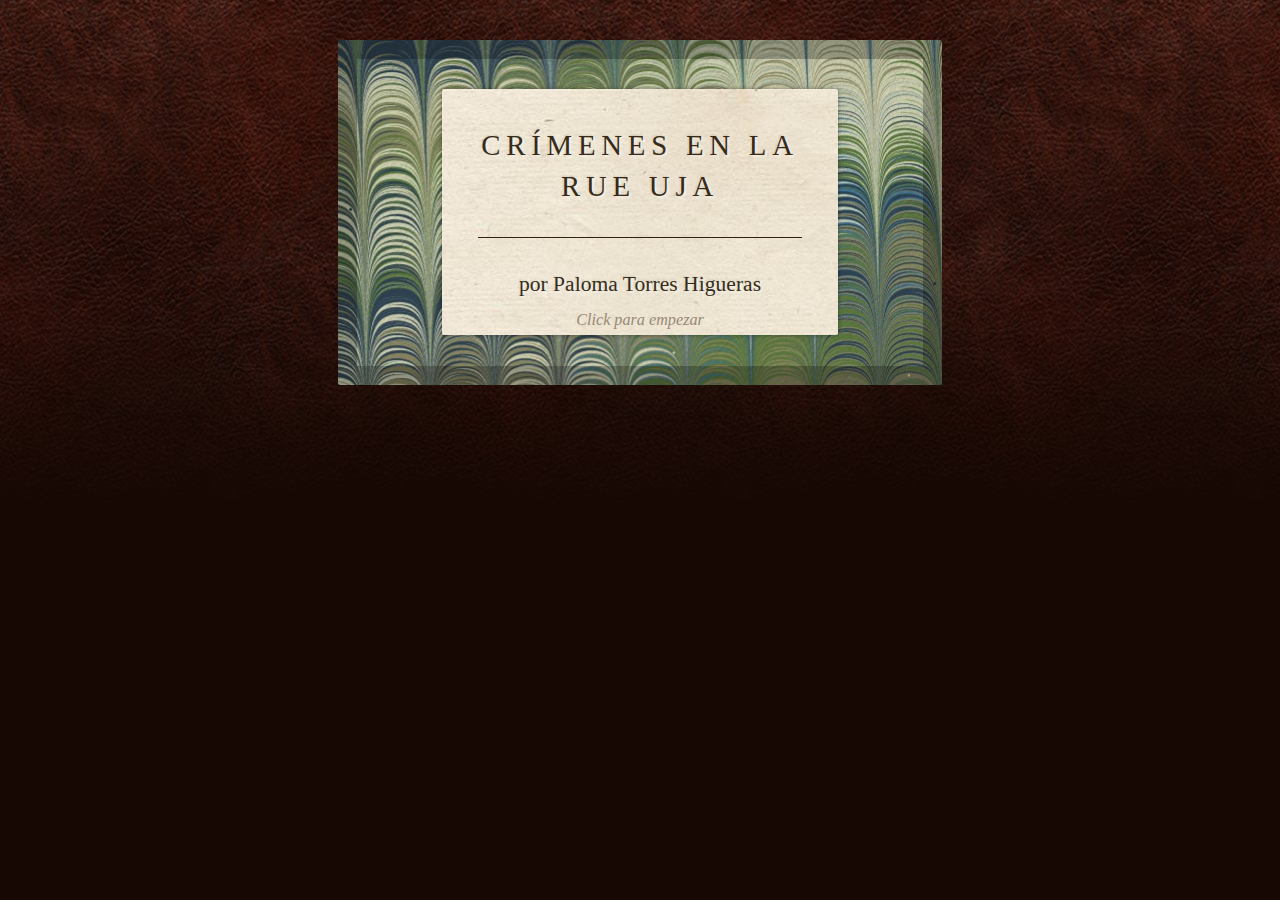
==== games/jueguito.html @ 85524870 "" ====
<!DOCTYPE HTML>
<html lang="es">
  <head>
    <meta charset="utf-8">
    <!-- Game Title: edit this -->
    <title>Crímenes en la Rue Uja</title>
    <!-- End of Game Title -->

    <!-- Remove this if you don't use the Tangerine font in your
         stylesheet -->
    <link href='http://fonts.googleapis.com/css?family=Tangerine'
          rel='stylesheet' type='text/css'>

    <!-- This is your game's stylesheet, modify it if you like. -->
    <link media="screen"
          rel="stylesheet" href="media/css/undum.css">
		<link media="screen"
          rel="stylesheet" href="media/css/undum.css">

    <!-- Suppport for mobile devices. -->
    <meta name="viewport" content="user-scalable=no, width=device-width">
    <link rel="apple-touch-icon" href="media/img/iphone/icon.png">
    <link rel="apple-touch-startup-image" href="media/img/iphone/splash.png">
    <meta name="apple-mobile-web-app-capable" content="yes">
    <meta name="apple-mobile-web-app-status-bar-style" content="black">
    <!--[if !IE]>-->
    <link media="only screen and (max-width: 640px)"
          rel="stylesheet" type="text/css" href="media/css/undum-mobile.css">
    <!--<![endif]-->

  </head>
  <body>
    <!-- This isn't needed and isn't visible in desktop versions,
         because we can display the character information and the
         tools onscreen all the time. -->
    <div id="toolbar">
      <!-- Set this to be a small version of the title, for the
           toolbar on mobile devices. -->
      <h1>Crímenes en la Rue Uja</h1>
      <div class="nav">
        <a href="#" class="button" id="menu-button">Menu</a>
      </div>
    </div>
    <ul id="menu">
      <li><a href="#title, #content_wrapper">Story</a></li>
      <li><a href="#character_panel">Ser Paloma</a></li>
      <li><a href="#info_panel">Info</a></li>
    </ul>

    <div id="page">

      <div id="tools_wrapper">
        <div id="info_panel" class="tools left">

          <!-- Game Background: edit this -->
          <h1>Crímenes en la Rue Uja</h1>
          <p>
					Este es un ejemplo de juego "conversacional" creado con Undum.
          </p>
					<p>
					En este juego, eres un estudiante de ingeniería informática de la UJA e irás un miércoles cualquiera a clase, o no.
					</p>
					<p>
					El juego comienza en tu habitación, te acabas de levantar y te espera un largo día que comienza con la clase de prácticas
          de Desarrollo Ágil.
					</p>
          <!-- End of Game Background -->

          <div class='buttons'>
            <button id="save">Grabar</button><button id="erase">Borrar</button>
          </div>
        </div>

        <div id="character_panel" class="tools right">
          <h1>Tu personaje</h1>
          <div id="character">
            <div id="character_text">
              <div id="character_text_content"></div>
            </div>
            <div id="qualities"></div>
          </div>
        </div>
      </div> <!-- End of div.tools_wrapper -->

      <div id="mid_panel">
        <div id="title">
          <div class="label">

            <!-- Game Title: edit this -->
            <h1>Crímenes en la Rue Uja</h1>
            <h2>por Paloma Torres Higueras</h2>
            <!-- End of Game Title -->

            <noscript><p class="noscript_message">This game requires
              Javascript.</p></noscript>
            <p class="click_message">Click para empezar</p>
          </div>
        </div>

        <div id="content_wrapper">
          <div id="content">
          </div>
          <a name="end_of_content"></a>
        </div>

        <div id="legal">
          <!-- This Copyright line must remain in your final file. -->
          <p>
            Parts of the software and design &copy; 2010 IDM. Undum is
            available
            <a href="http://github.com/idmillington/undum">here</a>.
            Derivative works must include this copyright line and link.
          </p>
        </div>
      </div>
    </div> <!-- End of div.page -->

    <!-- Holds UI elements that will be cloned and placed in the main
         page. This block itself is always hidden. -->
    <div id="ui_library">
      <div id="quality" class="quality">
        <span class="name" data-attr="name"></span>
        <span class="value" data-attr="value"></span>
      </div>

      <div id="quality_group" class="quality_group">
        <h2 data-attr="title"></h2>
        <div class="qualities_in_group">
        </div>
      </div>

      <div id="progress_bar" class="progress_bar">
        <span class="name" data-attr="name"></span>
        <span class="value" data-attr="value"></span>
        <div class="progress_bar_track">
          <div class="progress_bar_color" data-attr="width">
          </div>
        </div>
        <span class="left_label" data-attr="left_label"></span>
        <span class="right_label" data-attr="right_label"></span>
      </div>

      <hr id="turn_separator">
    </div>

    <!-- You don't need to have this block here, but it is defined in
         the CSS file as hidden, so it is a good spot to hide content
         you want to load from your game code. See the
         tutorial.game.js file for details of how this is used. -->
    <div id="content_library">

      <div id="buscarvictor" class="situation" data-choices="#buscarvictoropciones"
           data-option-text="View Topic List">
           <h1>Despacho del Profesor</h1>\
        <p>Llegas al despacho de Víctor, la puerta está abierta, decides pasar. Te encuentras con una escena tétrica, el suelo está lleno de sangre\
        y en una esquina el cuerpo ensangrentado y sin vida de tu profesor, inicialmente parece un simple ajuste de cuentas con otro alumno. Pero todo\
        se vuelve sospechoso cuando ves que la escena del crimen está demasiado alborotada y el cuerpo muestra graves signos de violencia. Para más inri, ¡NO ESTÁ SU FAMOSA BATA!\
        En este momento decides ir a investigar a:  </p>
      </div>

      <div id="buscarvictoraux" class="situation" data-choices="#buscarvictoropcionesaux"
           data-option-text="View Topic List">
           <p>Escoge un nuevo escenario para continuar la investigacion: </p>
      </div>



      <div id="s_rooms" data-tags="buscarvictoropciones"  
        data-heading="Ejemplo opción menú" data-display-order="2">
        <h1>Situations</h1>
        <p>
          In Undum, all interaction takes place in a situation. You
          can think of it either as a 'Room' in traditional
          interactive fiction (although it is less flexible than
          that), or as a 'Page' in a Choose Your Own Adventure book
          (though it is more flexible than that). At any point in
          time, the character is in exactly one situation, and that
          situation is responsible for everything that happens to
          them. Situations are chunks of code that generate the output
          you are reading here. For example, this text was generated
          by the <em>enter</em> method of the first situation.
        </p>
        <p class='transient'>
          Lets <a href='todo'>move on again</a>.
        </p>
      </div>

      <div id="s_saving">
        <h1>Saving and Loading</h1>
        <p>The only piece of the UI we haven't talked about is the
          'Save' and 'Erase' buttons on the left panel. These are only
          visible if your browser supports client-side data
          storage. Clicking 'Save' stores your game, so you can pick
          it up again later. There is currently no 'Load' button, the
          game loads when the page loads. There is also no way to save
          multiple games, and select which one you want to play. These
          are both things I'd like to change in the future.
        </p>
        <p>
          Potentially your game could generate huge amounts of
          text. And that would be difficult to store client side
          (there are unpredictable limits), especially when we move
          towards having multiple save files. So instead Undum saves
          your character as the list of links you clicked. Loading a
          save-file consists of playing through your game again,
          quickly. This is a beneficial approach for debugging too. It
          means when you're polishing and correcting typos, you can
          save and load the game and scroll through the transcript to
          see your corrections. If we saved the text, your save file
          would have the error in it and you'd have to manually replay
          the game to see the correction.
        </p>
        <p class='transient'>
          Time for the <a href='last'>last section</a>.
        </p>
      </div>
    </div>
    
    <!-- Load the libraries we depend on -->
    <script type="text/javascript" src="media/js/jquery-2.1.3.min.js"></script>
    <script type="text/javascript" src="media/js/undum.js"></script>

    <!-- Change the name of this file. It is your main game file. -->
    <script type="text/javascript"
            src="./media/games/tutorial/jueguito.game.js"></script>
  </body>
</html>
---- games/media/css/undum.css ----
body {
    background: #170804 url("../img/page_bg.jpg") repeat-x left top;
    font-family: Palatino, Times, "Times New Roman", serif;
    font-size: 18px;
    line-height: 1.6em;
    background-attachment: fixed;
    overflow-y: scroll;
}

/* Basic structure */
#page {
    margin: 0 auto;
    position: relative;
}
#mid_panel {
    margin: 0 10.5em;
}

/* The title block */
#title, #title .label, #content, .tools {
    border-radius: 2px;
}
#title {
    max-width: 28em;
    background: #e6e6c6 url("../img/title_bg.jpg") repeat -1.1em -1.1em;
    margin: 2.2em auto 1.1em auto;
    padding: 1.7em;
    border: 1.1em solid rgba(0,0,0,0.25);
    cursor: pointer; /* Until we click to start. */
}
#title .label {
    overflow: hidden;
    background: #e6e6c6 url("../img/text_bg.jpg") repeat left top;
    padding: 2.0em;
    margin: auto;
    max-width: 18em;
    -webkit-box-shadow: 0 0 4px rgba(0,0,0,0.4);
            box-shadow: 0 0 4px rgba(0,0,0,0.4);
    position: relative;
}
#title h1 {
    font-size: 1.6em;
    line-height: 1.4em;
    letter-spacing: 0.2em;
    font-weight: normal;
    padding-bottom: 1.1em;
    border-bottom: 1px solid #321;
}
#title h2 {
    font-size: 1.2em;
    font-weight: normal;
    text-align: center;
    margin: 1.1em 0 0 0;
}
#title h3 {
    font-size: 1.0em;
    font-weight: normal;
    text-align: center;
    margin: 1.1em 0 0 0;
}
#title h1, #title h2, #title h3 {
    color: rgba(33,17,0,0.9);
    text-shadow: rgba(255,255,255,0.5) 2px 2px 2px,
    rgba(0,0,0,0.1) -1px -1px 2px;
}
#title h1 span.fancy {
    font-size: 2.5em;
    line-height: 0;
    font-family: Tangerine, Palatino, Times, "Times New Roman", serif;
    font-style: italic;
    margin: 0 -0.2em;
}
#title .click_message {
    display: none;
    left: 0;
    right: 0;
    bottom: 0;
    position: absolute;
    font-size: 0.9em;
    font-style: italic;
    text-align: center;
    color: #987;
}
#title .noscript_message {
    left: 0;
    right: 0;
    bottom: 0;
    position: absolute;
    font-size: 0.9em;
    font-style: italic;
    text-align: center;
    color: #943;
}

/* Main content */
#content_wrapper {
    max-width: 28em;
    position: relative;
    background: #e6e6c6 url("../img/text_bg.jpg") repeat left top;
    margin: 0.6em auto 1.1em auto;
    padding: 2.8em;
    display: none; /* Shown by Javascript */
    overflow: auto;
}
span.drop + p {
    text-indent: -0.4em;
}
p {
    margin: 0;
    -webkit-transition: text-indent 0.25s ease;
            transition: text-indent 0.25s ease;
}
hr {
    border: none;
    background-color: rgba(0,0,0,0.25);
    margin: -1px 0 -1px -2.8em;
    width: 1.1em;
    height: 2px;
}
p + p, p + img + p, p + hr + p {
    text-indent: 1.6em;
}
#content h1 + p:first-line,
#content h1 + img + p:first-line {
    font-weight: bold;
    color: rgba(0,0,0,0.85);
}
#content h1 + p:first-letter,
#content h1 + img + p:first-letter {
    position: relative;
    padding-top: 0.1em;
    display: block;
    float: left;
    font-weight: normal;
    font-size: 3.2em;
    line-height: 0.8em;
    color: #210;
}
ul {
    margin: 0;
    padding: 0 0 0 1em;
}
ul.options {
    border: 2px solid #876;
    padding: 0;
    margin-top: 0.5em;
    margin-bottom: 0.7em;
    list-style-type: none;
    border-radius: 4px;
}
ul.options li {
    border-bottom: 1px solid #876;
    padding: 0.5em;
}
ul.options li:hover {
    background-color: rgba(153,136,119,0.2);
    cursor: pointer;
}
ul.options li:last-child {
    border-bottom: none;
}

h1 {
    font-size: 1.0em;
    text-transform: uppercase;
    letter-spacing: 2px;
    margin: 2.3em 0 1.1em 0;
    color: #210;
    text-align: center;
}
h1:first-child {
    margin-top: 0;
}
a {
    color: #900;
    text-decoration: none;
    border-bottom: 1px solid transparent;
}
a.raw {
    padding-right: 14px;
    background: transparent url("../img/external_link.png") no-repeat right 4px;
}
a:hover {
    border-bottom: 1px dotted #900;
}

img.float_right {
    float: right;
    margin: 1.1em 0 1.1em 1.1em;
}
img.float_left {
    float: left;
    margin: 1.1em 1.1em 1.1em 0;
}

#toolbar {
    display: none;
}

#tools_wrapper {
    position: fixed;
    width: 100%;
    max-width: 56em;
    top: 2.2em;
    left: 0;
    right: 0;
    margin: 0 auto;
    display: none; /* Shown by Javascript */
}
.tools {
    padding: 0.6em;
    width: 8.9em;
    background: #cec3ae url("../img/tools_bg.jpg") repeat left top;
    position: absolute;
}
.tools p {
    font-size: 0.95em;
    line-height: 1.5em;
}
.tools.left {
    left: 0.4em;
}
.tools.right {
    right: 0.4em;
}

.tools h1 {
    font-size: 1.0em;
    font-weight: normal;
    border-bottom: 1px solid #321;
    margin-bottom: 0.6em;
}
.buttons {
    padding-top: 0.6em;
    margin-top: 0.6em;
    border-top: 1px solid #321;
    text-align: center;
}
.buttons button {
    font-size: 0.8em;
    background: #876;
    color: #e6e6c6;
    border: none;
    padding: 0.3em 1.0em;
    cursor: pointer;
    border-radius: 4px;
}
.buttons button:hover {
    background: #987;
}
.buttons button + button {
    margin-left: 0.3em;
}
.buttons button[disabled], .buttons button[disabled]:hover {
    background: #ba9;
    color: #dcb;
    cursor: default;
}

#legal {
    max-width: 33em;
    color: #654;
    margin: 1em auto 0 auto;
    padding-bottom: 2.2em;
    display: none; /* Shown by Javascript */
}
#legal p {
    font-size: 0.7em;
    line-height: 1.3em;
    margin-bottom: 0.5em;
}
#legal p + p {
    text-indent: 0;
}

#character {
    font-size: 1.0em;
    line-height: 1.4em;
}
#qualities .quality, #character_text {
    position: relative;
    clear: both;
    overflow: hidden;
    margin: 0 -0.25em;
    padding: 0 0.25em;
}
#character_text {
    margin-bottom: 0.6em;
}
#character_text_content {
    position: relative;
    z-index: 100;
}
#qualities span {
    position: relative;
    z-index: 100;
}
#qualities span.name {
    float: left;
}
#qualities span.value {
    float: right;
}
.highlight {
    background: rgba(255, 255, 0, 0.75);
    position: absolute;
    left: -4px;
    right: -4px;
    top: 0;
    bottom: 0;
}
#qualities h2 {
    margin: 0.5em 0 0.25em 0;
    font-size: 1.0em;
    border-bottom: 1px solid #321;
}

.progress_bar {
    position: relative;
    overflow: hidden;
    margin: 0.6em 0;
}
.progress_bar_track {
    z-index: 100;
    background: rgba(255,255,255,0.25);
    border: 2px solid #876;
    height: 0.75em;
    width: 27.7em;
    clear: both;
    border-radius: 4px;
}
.progress_bar_color {
    background: #987;
    width: 0;
    height: 0.75em;
}
.progress_bar span {
    z-index: 100;
}
.progress_bar .name {
    font-weight: bold;
}
.progress_bar .value {
    float: right;
}
.progress_bar .left_label {
    float: left;
}
.progress_bar .right_label {
    float: right;
}
#content_library, #ui_library {
    display: none;
}
#menu {
    display: none;
}
---- games/media/css/undum.css ----
body {
    background: #170804 url("../img/page_bg.jpg") repeat-x left top;
    font-family: Palatino, Times, "Times New Roman", serif;
    font-size: 18px;
    line-height: 1.6em;
    background-attachment: fixed;
    overflow-y: scroll;
}

/* Basic structure */
#page {
    margin: 0 auto;
    position: relative;
}
#mid_panel {
    margin: 0 10.5em;
}

/* The title block */
#title, #title .label, #content, .tools {
    border-radius: 2px;
}
#title {
    max-width: 28em;
    background: #e6e6c6 url("../img/title_bg.jpg") repeat -1.1em -1.1em;
    margin: 2.2em auto 1.1em auto;
    padding: 1.7em;
    border: 1.1em solid rgba(0,0,0,0.25);
    cursor: pointer; /* Until we click to start. */
}
#title .label {
    overflow: hidden;
    background: #e6e6c6 url("../img/text_bg.jpg") repeat left top;
    padding: 2.0em;
    margin: auto;
    max-width: 18em;
    -webkit-box-shadow: 0 0 4px rgba(0,0,0,0.4);
            box-shadow: 0 0 4px rgba(0,0,0,0.4);
    position: relative;
}
#title h1 {
    font-size: 1.6em;
    line-height: 1.4em;
    letter-spacing: 0.2em;
    font-weight: normal;
    padding-bottom: 1.1em;
    border-bottom: 1px solid #321;
}
#title h2 {
    font-size: 1.2em;
    font-weight: normal;
    text-align: center;
    margin: 1.1em 0 0 0;
}
#title h3 {
    font-size: 1.0em;
    font-weight: normal;
    text-align: center;
    margin: 1.1em 0 0 0;
}
#title h1, #title h2, #title h3 {
    color: rgba(33,17,0,0.9);
    text-shadow: rgba(255,255,255,0.5) 2px 2px 2px,
    rgba(0,0,0,0.1) -1px -1px 2px;
}
#title h1 span.fancy {
    font-size: 2.5em;
    line-height: 0;
    font-family: Tangerine, Palatino, Times, "Times New Roman", serif;
    font-style: italic;
    margin: 0 -0.2em;
}
#title .click_message {
    display: none;
    left: 0;
    right: 0;
    bottom: 0;
    position: absolute;
    font-size: 0.9em;
    font-style: italic;
    text-align: center;
    color: #987;
}
#title .noscript_message {
    left: 0;
    right: 0;
    bottom: 0;
    position: absolute;
    font-size: 0.9em;
    font-style: italic;
    text-align: center;
    color: #943;
}

/* Main content */
#content_wrapper {
    max-width: 28em;
    position: relative;
    background: #e6e6c6 url("../img/text_bg.jpg") repeat left top;
    margin: 0.6em auto 1.1em auto;
    padding: 2.8em;
    display: none; /* Shown by Javascript */
    overflow: auto;
}
span.drop + p {
    text-indent: -0.4em;
}
p {
    margin: 0;
    -webkit-transition: text-indent 0.25s ease;
            transition: text-indent 0.25s ease;
}
hr {
    border: none;
    background-color: rgba(0,0,0,0.25);
    margin: -1px 0 -1px -2.8em;
    width: 1.1em;
    height: 2px;
}
p + p, p + img + p, p + hr + p {
    text-indent: 1.6em;
}
#content h1 + p:first-line,
#content h1 + img + p:first-line {
    font-weight: bold;
    color: rgba(0,0,0,0.85);
}
#content h1 + p:first-letter,
#content h1 + img + p:first-letter {
    position: relative;
    padding-top: 0.1em;
    display: block;
    float: left;
    font-weight: normal;
    font-size: 3.2em;
    line-height: 0.8em;
    color: #210;
}
ul {
    margin: 0;
    padding: 0 0 0 1em;
}
ul.options {
    border: 2px solid #876;
    padding: 0;
    margin-top: 0.5em;
    margin-bottom: 0.7em;
    list-style-type: none;
    border-radius: 4px;
}
ul.options li {
    border-bottom: 1px solid #876;
    padding: 0.5em;
}
ul.options li:hover {
    background-color: rgba(153,136,119,0.2);
    cursor: pointer;
}
ul.options li:last-child {
    border-bottom: none;
}

h1 {
    font-size: 1.0em;
    text-transform: uppercase;
    letter-spacing: 2px;
    margin: 2.3em 0 1.1em 0;
    color: #210;
    text-align: center;
}
h1:first-child {
    margin-top: 0;
}
a {
    color: #900;
    text-decoration: none;
    border-bottom: 1px solid transparent;
}
a.raw {
    padding-right: 14px;
    background: transparent url("../img/external_link.png") no-repeat right 4px;
}
a:hover {
    border-bottom: 1px dotted #900;
}

img.float_right {
    float: right;
    margin: 1.1em 0 1.1em 1.1em;
}
img.float_left {
    float: left;
    margin: 1.1em 1.1em 1.1em 0;
}

#toolbar {
    display: none;
}

#tools_wrapper {
    position: fixed;
    width: 100%;
    max-width: 56em;
    top: 2.2em;
    left: 0;
    right: 0;
    margin: 0 auto;
    display: none; /* Shown by Javascript */
}
.tools {
    padding: 0.6em;
    width: 8.9em;
    background: #cec3ae url("../img/tools_bg.jpg") repeat left top;
    position: absolute;
}
.tools p {
    font-size: 0.95em;
    line-height: 1.5em;
}
.tools.left {
    left: 0.4em;
}
.tools.right {
    right: 0.4em;
}

.tools h1 {
    font-size: 1.0em;
    font-weight: normal;
    border-bottom: 1px solid #321;
    margin-bottom: 0.6em;
}
.buttons {
    padding-top: 0.6em;
    margin-top: 0.6em;
    border-top: 1px solid #321;
    text-align: center;
}
.buttons button {
    font-size: 0.8em;
    background: #876;
    color: #e6e6c6;
    border: none;
    padding: 0.3em 1.0em;
    cursor: pointer;
    border-radius: 4px;
}
.buttons button:hover {
    background: #987;
}
.buttons button + button {
    margin-left: 0.3em;
}
.buttons button[disabled], .buttons button[disabled]:hover {
    background: #ba9;
    color: #dcb;
    cursor: default;
}

#legal {
    max-width: 33em;
    color: #654;
    margin: 1em auto 0 auto;
    padding-bottom: 2.2em;
    display: none; /* Shown by Javascript */
}
#legal p {
    font-size: 0.7em;
    line-height: 1.3em;
    margin-bottom: 0.5em;
}
#legal p + p {
    text-indent: 0;
}

#character {
    font-size: 1.0em;
    line-height: 1.4em;
}
#qualities .quality, #character_text {
    position: relative;
    clear: both;
    overflow: hidden;
    margin: 0 -0.25em;
    padding: 0 0.25em;
}
#character_text {
    margin-bottom: 0.6em;
}
#character_text_content {
    position: relative;
    z-index: 100;
}
#qualities span {
    position: relative;
    z-index: 100;
}
#qualities span.name {
    float: left;
}
#qualities span.value {
    float: right;
}
.highlight {
    background: rgba(255, 255, 0, 0.75);
    position: absolute;
    left: -4px;
    right: -4px;
    top: 0;
    bottom: 0;
}
#qualities h2 {
    margin: 0.5em 0 0.25em 0;
    font-size: 1.0em;
    border-bottom: 1px solid #321;
}

.progress_bar {
    position: relative;
    overflow: hidden;
    margin: 0.6em 0;
}
.progress_bar_track {
    z-index: 100;
    background: rgba(255,255,255,0.25);
    border: 2px solid #876;
    height: 0.75em;
    width: 27.7em;
    clear: both;
    border-radius: 4px;
}
.progress_bar_color {
    background: #987;
    width: 0;
    height: 0.75em;
}
.progress_bar span {
    z-index: 100;
}
.progress_bar .name {
    font-weight: bold;
}
.progress_bar .value {
    float: right;
}
.progress_bar .left_label {
    float: left;
}
.progress_bar .right_label {
    float: right;
}
#content_library, #ui_library {
    display: none;
}
#menu {
    display: none;
}
---- games/media/css/undum-mobile.css ----
body {
    margin: 0;
    font-size: 18.5px;
    line-height: 1.5em;
    -webkit-text-size-adjust: none;
}

/* Structure */
#page {
    padding-top: 1.9em;
    margin: 0.5em;
}
#mid_panel {
    margin: 0;
}

/* Title */
#title {
    margin-top: -1.5em;
    padding: 1.0em 0.5em;
}
#title .label  {
    font-size: 0.65em;
    max-width: 25em;
    padding: 2.0em;
}

/* Side panels */
#tools_wrapper {
    position: static;
}
.tools {
    background-image: url("../img/text_bg.jpg");
    position: relative;
    width: auto;
}
#character_panel {
    display: none;
}
#info_panel {
    display: none;
}
#tools_wrapper {
    display: block;
}

/* Main content */
#content_wrapper {
    width: auto;
    padding: 2.0em;
}
#content {
    font-size: 16px;
    line-height: 1.5em;
}

/* Toolbar and menu */
#toolbar {
    position: fixed;
    z-index: 300;
    left: 0;
    right: 0;
    top: 0;
    background: transparent url("../img/toolbar_bg.jpg") repeat-x top left;
    height: 36px;
    padding: 8px;
    overflow: hidden;
    -webkit-box-shadow: 0 0 16px rgba(0,0,0,0.75);
    box-shadow: 0 0 16px rgba(0,0,0,0.75);
}
#toolbar h1 {
    float: left;
    font-weight: normal;
    font-size: 22px;
    margin: 8px 0 0 0;
    padding: 0 10px;
    color: #fc6;
    text-shadow: 0 -1px 0 rgba(0,0,0,0.4);
}
#toolbar .nav {
    float: right;
    margin: 0;
}
#toolbar .nav a {
    font-size: 16px;
    line-height: 20px;
    color: white;
    padding: 4px 16px;
    float: right;
    text-decoration: none;\
    text-shadow: 0 1px 0 rgba(0,0,0,0.4);
    -webkit-border-radius: 6px;
    background-image: -webkit-gradient(linear, left top, left bottom,
                                       from(#C00), color-stop(0.45, #a00),
                                       color-stop(0.55, #900), to(#900));
    border: 2px solid #600;
}
#menu {
    display: none;
    position: fixed;
    top: 52px;
    left: 0;
    right: 0;
    font-size: 16px;
    background-image: url("../img/tools_bg.jpg");
    z-index: 200;
    list-style-type: none;
    padding: 10px 0 0 0;
    margin: 0;
    opacity: 0.95;
    -webkit-box-shadow: 0 0 16px rgba(0,0,0,0.75);
    box-shadow: 0 0 16px rgba(0,0,0,0.75);
}
#menu li {
    border-bottom: 1px solid rgba(0,0,0,0.25);
}
#menu li:last-child {
    border-bottom: none;
}
#menu a {
    display: block;
    padding: 10px 20px;
}
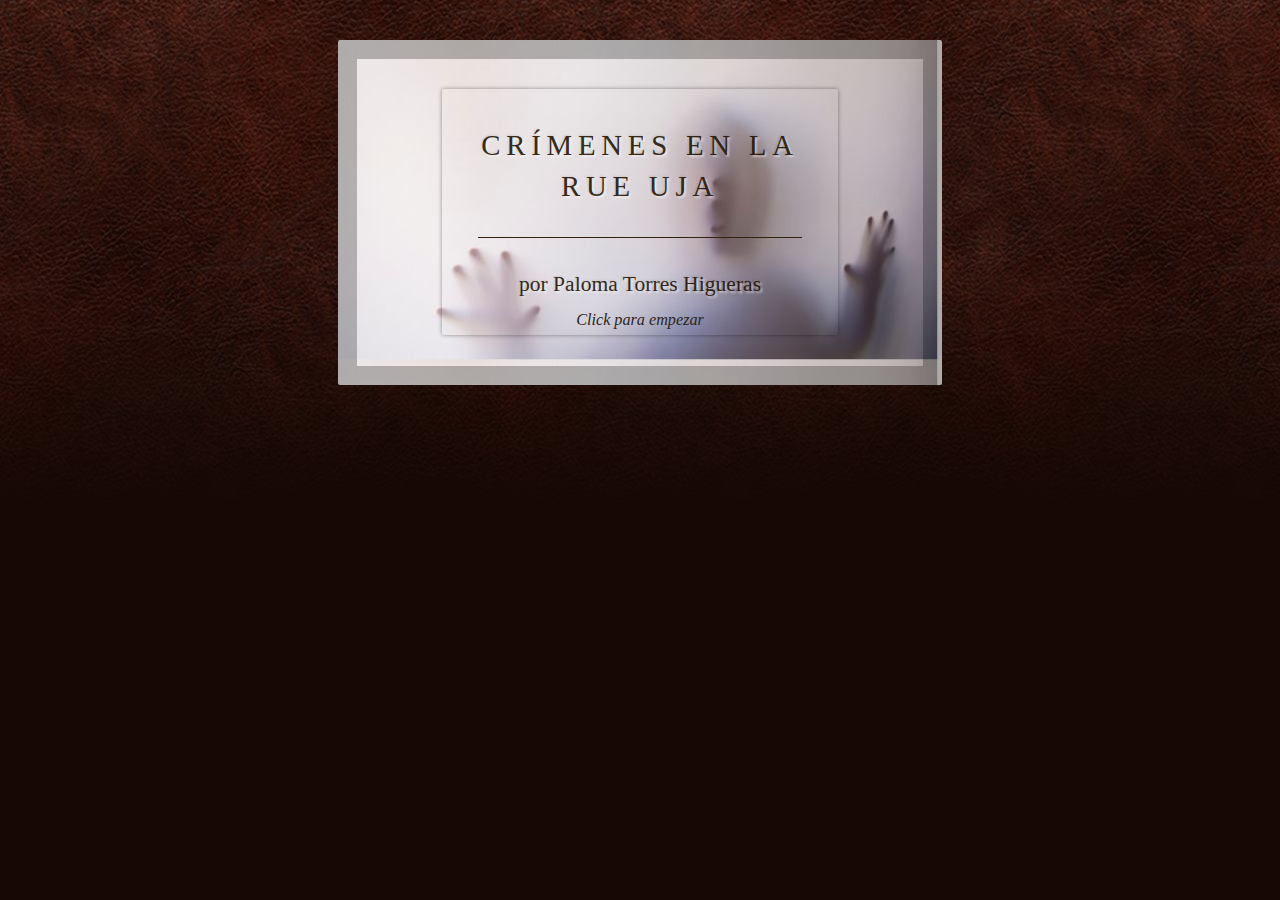
==== commit c5a06198: "Done" ====
--- a/games/jueguito.html
+++ b/games/jueguito.html
@@ -67,7 +67,7 @@
           <!-- End of Game Background -->
 
           <div class='buttons'>
-            <button id="save">Grabar</button><button id="erase">Borrar</button>
+            <button id="save">Guardar</button><button id="erase">Borrar</button>
           </div>
         </div>
 
@@ -160,7 +160,7 @@
 
       <div id="buscarvictoraux" class="situation" data-choices="#buscarvictoropcionesaux"
            data-option-text="View Topic List">
-           <p>Escoge un nuevo escenario para continuar la investigacion: </p>
+           <p>Escoge un escenario para continuar la investigacion: </p>
       </div>
 
 
--- a/games/media/css/undum.css
+++ b/games/media/css/undum.css
@@ -22,7 +22,7 @@
 }
 #title {
     max-width: 28em;
-    background: #e6e6c6 url("../img/title_bg.jpg") repeat -1.1em -1.1em;
+    background: #e6e6c6 url("../img/prueba1.jpg") repeat -1.1em -1.1em;
     margin: 2.2em auto 1.1em auto;
     padding: 1.7em;
     border: 1.1em solid rgba(0,0,0,0.25);
@@ -30,7 +30,7 @@
 }
 #title .label {
     overflow: hidden;
-    background: #e6e6c6 url("../img/text_bg.jpg") repeat left top;
+    /**background: #e6e6c6 url("../img/text_bg.jpg") repeat left top;*/
     padding: 2.0em;
     margin: auto;
     max-width: 18em;
@@ -79,7 +79,7 @@
     font-size: 0.9em;
     font-style: italic;
     text-align: center;
-    color: #987;
+    color: rgb(43, 38, 33);
 }
 #title .noscript_message {
     left: 0;
@@ -246,7 +246,7 @@
     border-radius: 4px;
 }
 .buttons button:hover {
-    background: #987;
+    background: rgb(58, 51, 45);
 }
 .buttons button + button {
     margin-left: 0.3em;
--- a/games/media/css/undum.css
+++ b/games/media/css/undum.css
@@ -22,7 +22,7 @@
 }
 #title {
     max-width: 28em;
-    background: #e6e6c6 url("../img/title_bg.jpg") repeat -1.1em -1.1em;
+    background: #e6e6c6 url("../img/prueba1.jpg") repeat -1.1em -1.1em;
     margin: 2.2em auto 1.1em auto;
     padding: 1.7em;
     border: 1.1em solid rgba(0,0,0,0.25);
@@ -30,7 +30,7 @@
 }
 #title .label {
     overflow: hidden;
-    background: #e6e6c6 url("../img/text_bg.jpg") repeat left top;
+    /**background: #e6e6c6 url("../img/text_bg.jpg") repeat left top;*/
     padding: 2.0em;
     margin: auto;
     max-width: 18em;
@@ -79,7 +79,7 @@
     font-size: 0.9em;
     font-style: italic;
     text-align: center;
-    color: #987;
+    color: rgb(43, 38, 33);
 }
 #title .noscript_message {
     left: 0;
@@ -246,7 +246,7 @@
     border-radius: 4px;
 }
 .buttons button:hover {
-    background: #987;
+    background: rgb(58, 51, 45);
 }
 .buttons button + button {
     margin-left: 0.3em;
